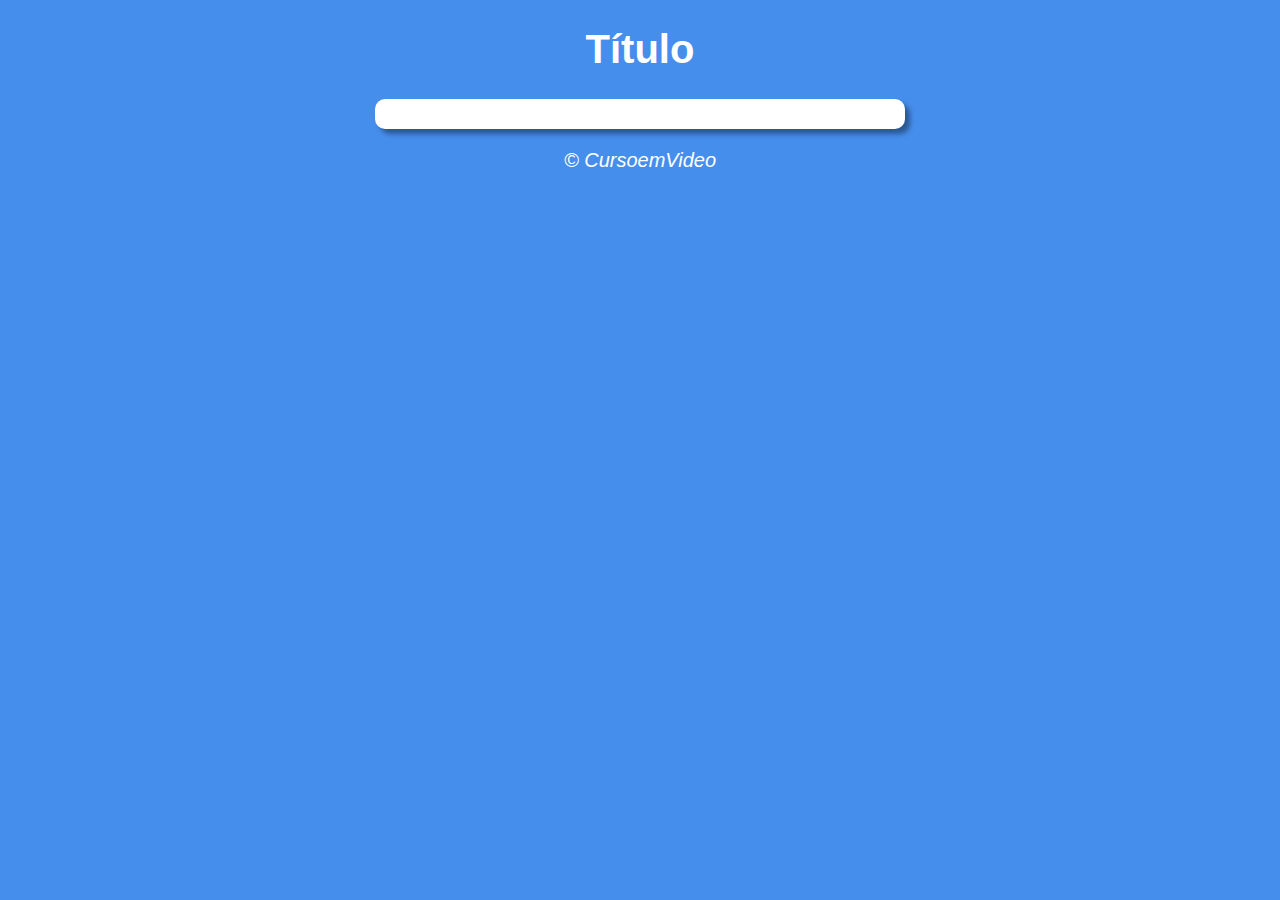
==== Exercícios/aula14ex/ex017/index.html @ adcecf7e "contador" ====
<!DOCTYPE html>
<html lang="pt-BR">
<head>
    <meta charset="UTF-8">
    <meta name="viewport" content="width=device-width, initial-scale=1.0">
    <link rel="stylesheet" href="style.css">
    <title>Modelo de Exercício</title>
</head>
<body>
    <header>
        <h1>Título</h1>
    </header>
    <section>
        <div>
            
        </div>
        <div>

        </div>
        <div>

        </div>
    </section>
    <footer>
        <P>&copy; CursoemVideo</P>
    </footer>
    <script src="script.js"></script>

</body>
</html>
---- Exercícios/aula14ex/ex017/style.css ----
body {
    background-color: rgb(70, 142, 236);
    font: normal 15pt Arial;
}

header {
    color: white;
    text-align: center;
}

section {
    background: white;
    border-radius: 10px;
    padding: 15px;
    width: 500px;
    margin: auto;
    box-shadow: 5px 5px 5px rgba(0, 0, 0, 0.39);
}

footer {
    color: white;
    text-align: center;
    font-style: italic;
}
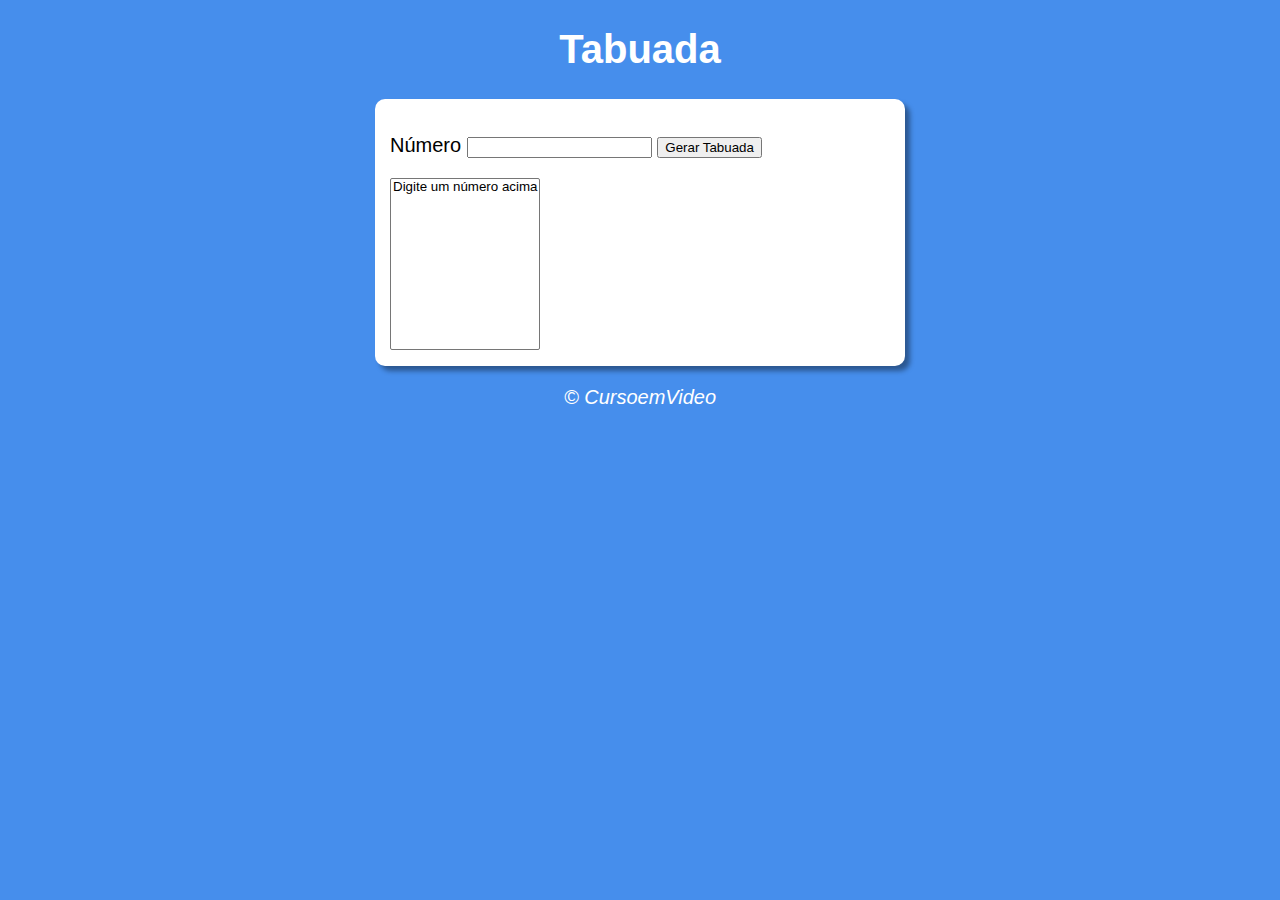
==== commit c0f34e48: "Tabuada" ====
--- a/Exercícios/aula14ex/ex017/index.html
+++ b/Exercícios/aula14ex/ex017/index.html
@@ -4,21 +4,20 @@
     <meta charset="UTF-8">
     <meta name="viewport" content="width=device-width, initial-scale=1.0">
     <link rel="stylesheet" href="style.css">
-    <title>Modelo de Exercício</title>
+    <title>Tabuada</title>
 </head>
 <body>
     <header>
-        <h1>Título</h1>
+        <h1>Tabuada</h1>
     </header>
     <section>
         <div>
-            
+            <p>Número <input type="number" name="num" id="txtn"> <input type="button" value="Gerar Tabuada" onclick="tabuada()"></p>
         </div>
         <div>
-
-        </div>
-        <div>
-
+            <select name="Tabuada" id="seltab" size="10">
+                <option>Digite um número acima</option>
+            </select>
         </div>
     </section>
     <footer>
